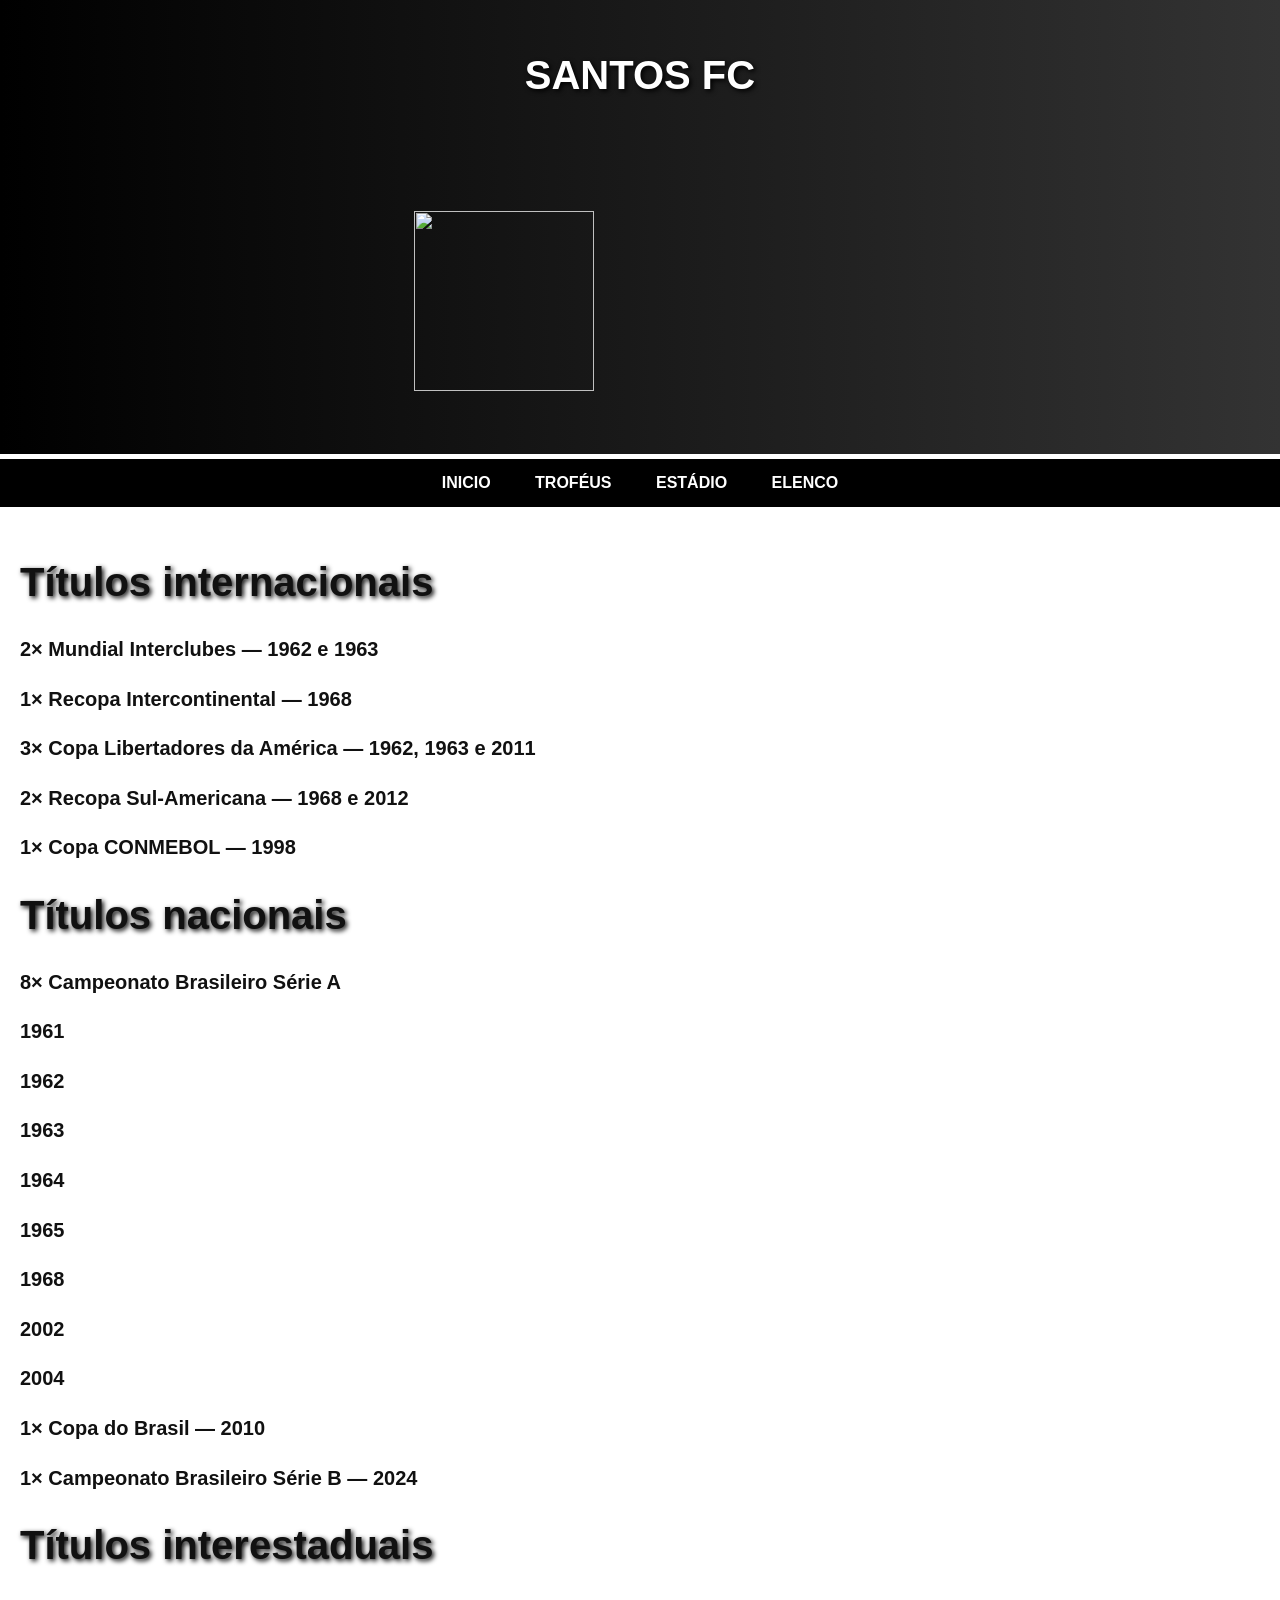
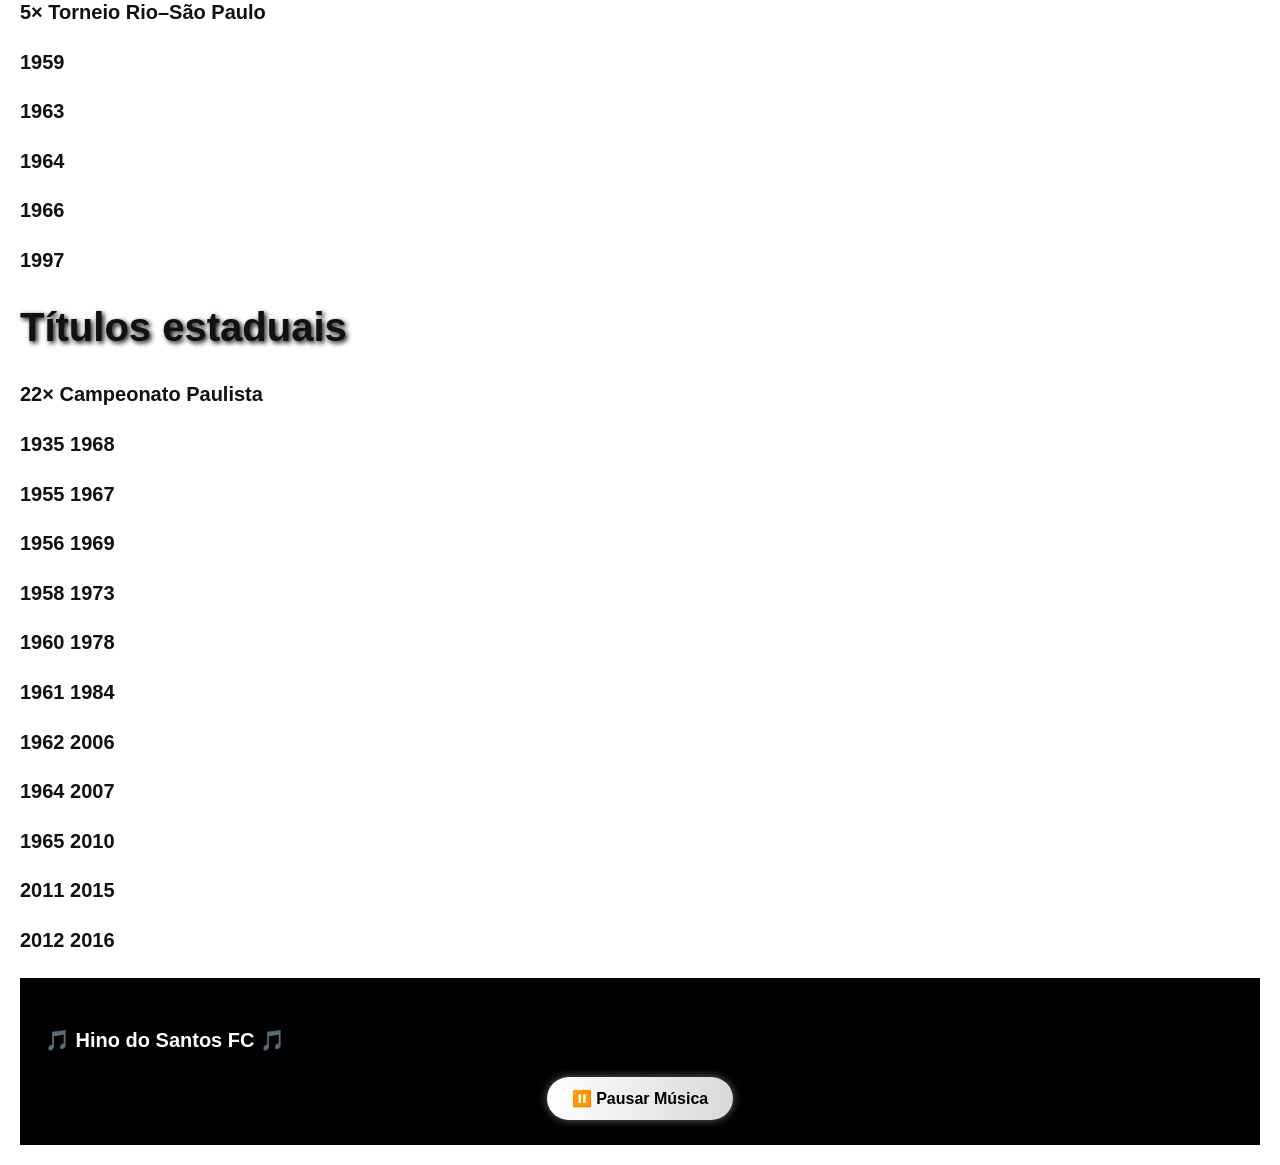
==== Page_2.html @ ef147d37 "Add files via upload" ====
<!DOCTYPE html>
<html lang="pt-br">
  <head>
    <meta charset="utf-8">
   <link rel="stylesheet" href="alô ex.css">
   <title>SANTOS FC</title>
 </head>
<body>

<header>
<h2>SANTOS FC<h2>
<img src="santos.png" height="180px" width="180px"> 
<img src="gif-santos.gif" alt="Torcida Jovem" height="250px" width="250px"> 
</header>

<nav>
<a href="index.html.html"> INICIO</a>
<a href="Page_2.html"> TROFÉUS</a>
<a href="Page_3.html"> ESTÁDIO</a>
<a href="Page_4.html"> ELENCO</a>
</nav>

<section>
<h2>Títulos internacionais</h2>
<h4>2× Mundial Interclubes — 1962 e 1963</h4>
<h4>1× Recopa Intercontinental — 1968</h4>
<h4>3× Copa Libertadores da América — 1962, 1963 e 2011</h4>
<h4>2× Recopa Sul-Americana — 1968 e 2012</h4>
<h4>1× Copa CONMEBOL — 1998</h4>

<h2>Títulos nacionais</h2>
<h4>8× Campeonato Brasileiro Série A</h4>
<h4>1961</h4>
<h4>1962</h4>
<h4>1963</h4>
<h4>1964</h4>
<h4>1965</h4>
<h4>1968</h4>
<h4>2002</h4>
<h4>2004</h4>
<h4>1× Copa do Brasil — 2010</h4>
<h4>1× Campeonato Brasileiro Série B — 2024</h4>

<h2>Títulos interestaduais</h2>
<h4>5× Torneio Rio–São Paulo</h4>
<h4>1959</h4>
<h4>1963</h4>
<h4>1964</h4>
<h4>1966</h4>
<h4>1997</h4>

<h2>Títulos estaduais</h2>
<h4>22× Campeonato Paulista</h4>
<h4>1935   1968</h4>
<h4>1955   1967</h4>
<h4>1956   1969</h4>
<h4>1958   1973</h4>
<h4>1960   1978</h4>
<h4>1961   1984</h4>
<h4>1962   2006</h4>
<h4>1964   2007</h4>
<h4>1965   2010</h4>
<h4>2011   2015</h4>
<h4>2012   2016</h4>

<p>

<footer>
 <h3>🎵 Hino do Santos FC 🎵</h3>

    <audio id="musica" autoplay loop>
        <source src="santos.mp4" type="audio/mp4">
    </audio>

    <button onclick="toggleAudio()" id="botaoAudio">
        ⏸️ Pausar Música
    </button>

    <script>
        const audio = document.getElementById("musica");
        const botao = document.getElementById("botaoAudio");

        function toggleAudio() {
            if(audio.paused){
                audio.play();
                botao.innerHTML = "⏸️ Pausar Hino";
            }else{
                audio.pause();
                botao.innerHTML = "▶️ Tocar Hino";
            }
        }
    </script>
</footer>

</body>
</html>
---- alô ex.css ----
/* Fundo geral */
body{
    margin:0;
    font-family: Arial, Helvetica, sans-serif;
    background:#f5f5f5;
    color:#111;
}

/* Cabeçalho */
header{
    background:linear-gradient(to right,#000,#333);
    color:white;
    text-align:center;
    padding:20px;
    border-bottom:5px solid #fff;
}

header img{
    margin:5px;
}

/* Menu */
nav{
    background:#000;
    text-align:center;
    padding:15px;
}

nav a{
    color:white;
    text-decoration:none;
    margin:20px;
    font-weight:bold;
    transition:0.3s;
}

nav a:hover{
    color:#c0c0c0;
}

/* Conteúdo */
section{
    width:100%;
    float:left;
    padding:20px;
    box-sizing:border-box;
    background:white;
}

h3,h4,h5,h6{
	font-size: 20px;
}

section h3{
    text-align:justify;
    line-height:1.7;
	font-size: 20px;
}

/* Lateral */
aside{
    width:25%;
    float:right;
    padding:20px;
    box-sizing:border-box;
    background:#e9e9e9;
    text-align:center;
}

.poihu{
    width:1000px;
	height:450px
}

/* Rodapé */
footer{
    clear:both;
    background:#000;
    color:white;
    text-align:center;
    padding:25px;
}

/* Botão do áudio */
#botaoAudio{
    background:linear-gradient(to right,#ffffff,#d9d9d9);
    color:#000;
    border:none;
    padding:12px 25px;
    font-size:16px;
    font-weight:bold;
    border-radius:30px;
    cursor:pointer;
    transition:0.3s;
    box-shadow:0 0 10px rgba(255,255,255,0.4);
}

#botaoAudio:hover{
    transform:scale(1.08);
    background:white;
    box-shadow:0 0 20px rgba(255,255,255,0.8);
}

/* Título */
h2{
    font-size:40px;
    text-shadow:2px 2px 5px #000;
}
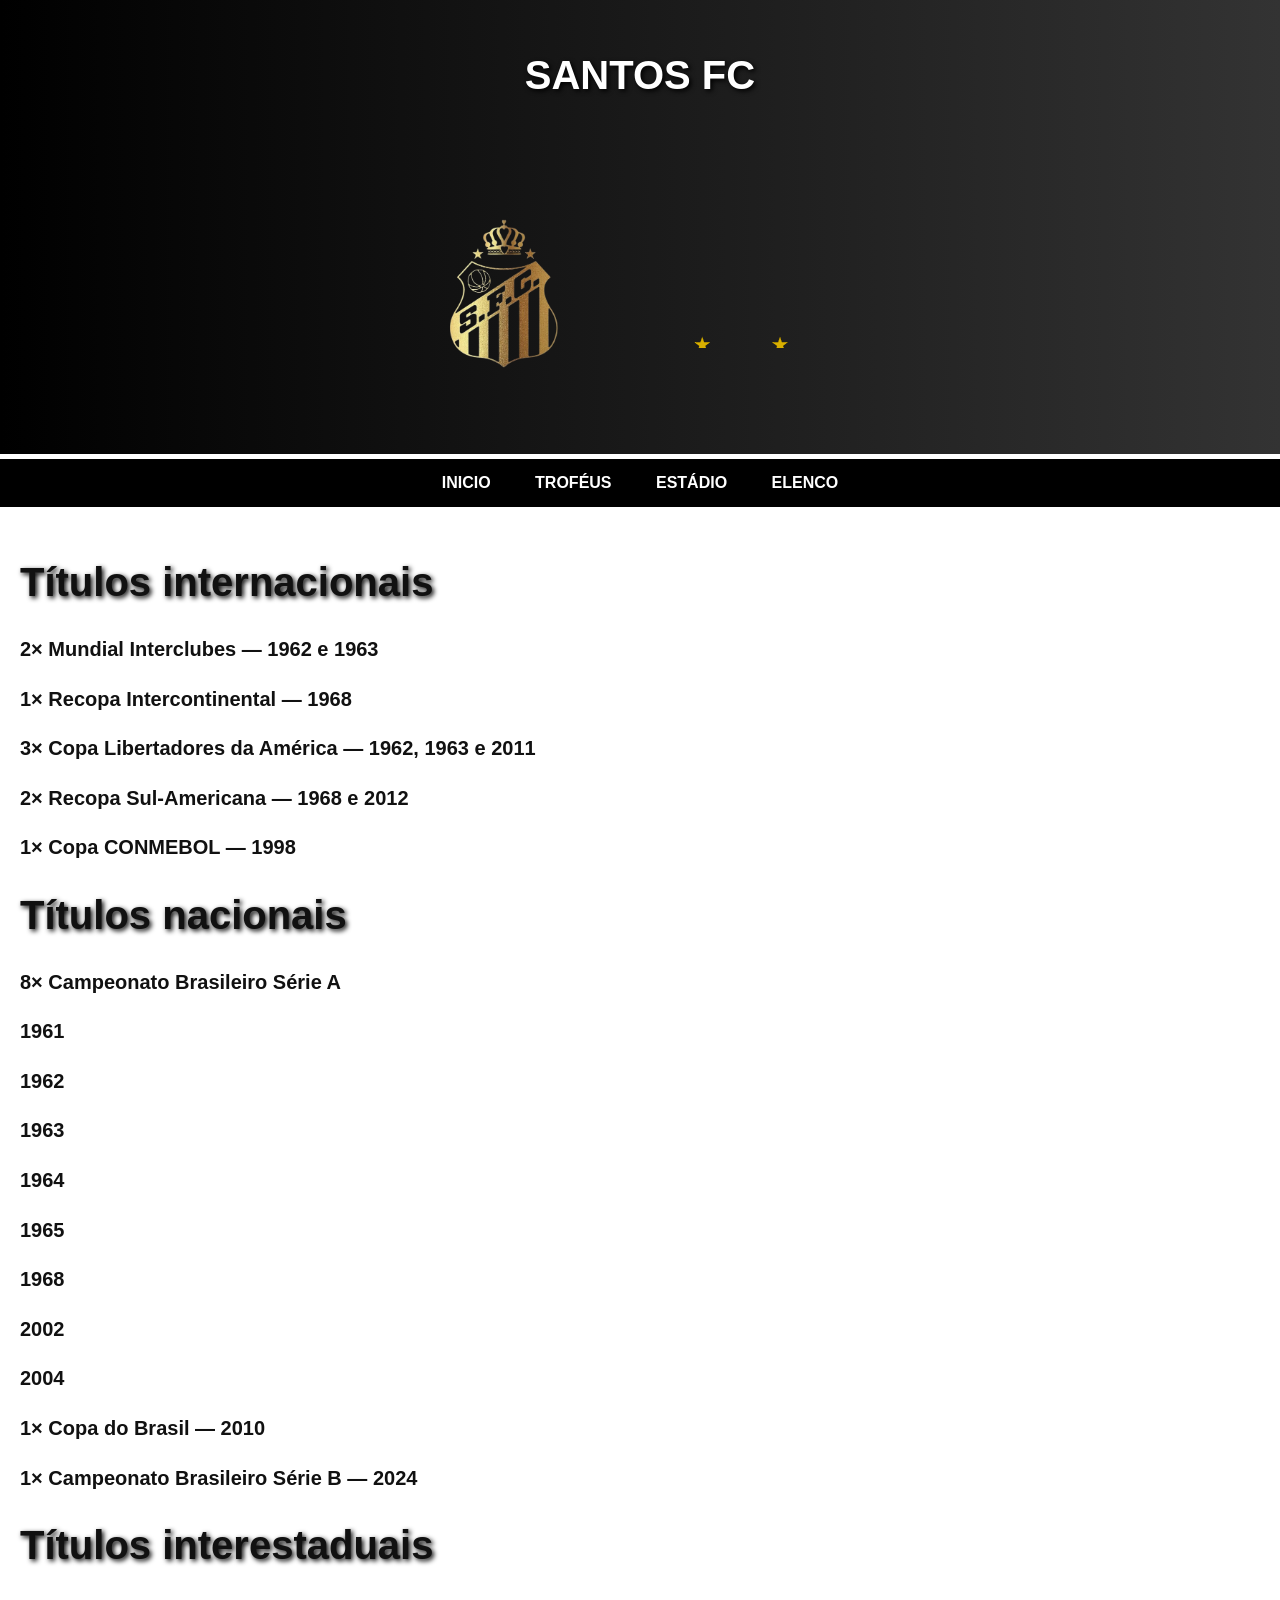
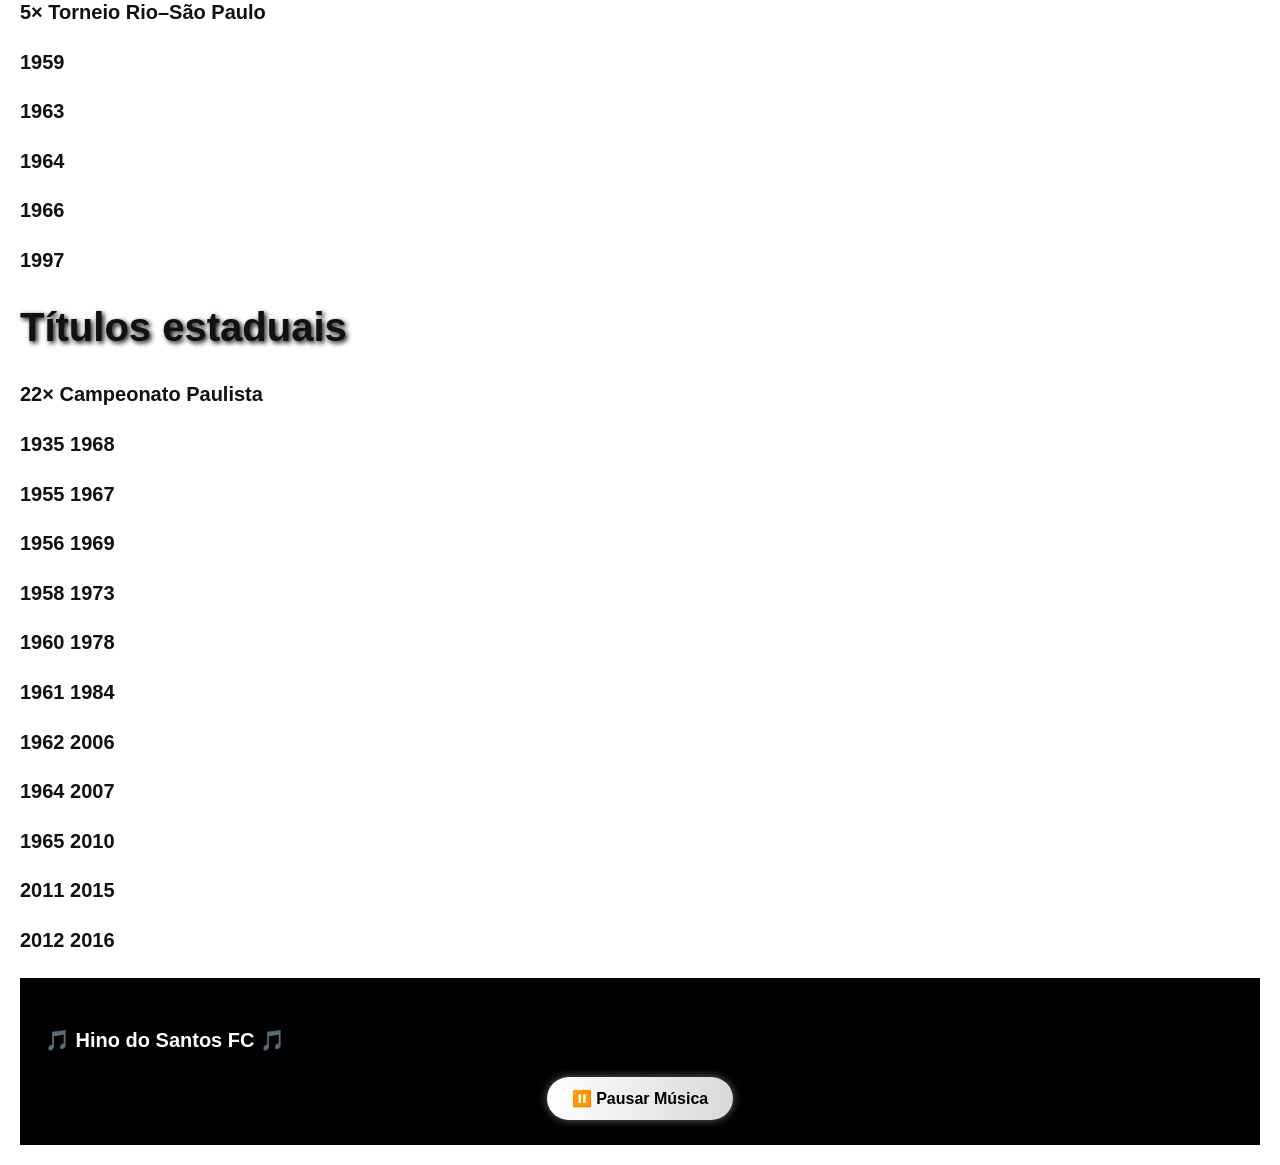
==== commit b423e566: "Add files via upload" ====
--- a/Page_2.html
+++ b/Page_2.html
@@ -14,7 +14,7 @@
 </header>
 
 <nav>
-<a href="index.html.html"> INICIO</a>
+<a href="index.html"> INICIO</a>
 <a href="Page_2.html"> TROFÉUS</a>
 <a href="Page_3.html"> ESTÁDIO</a>
 <a href="Page_4.html"> ELENCO</a>
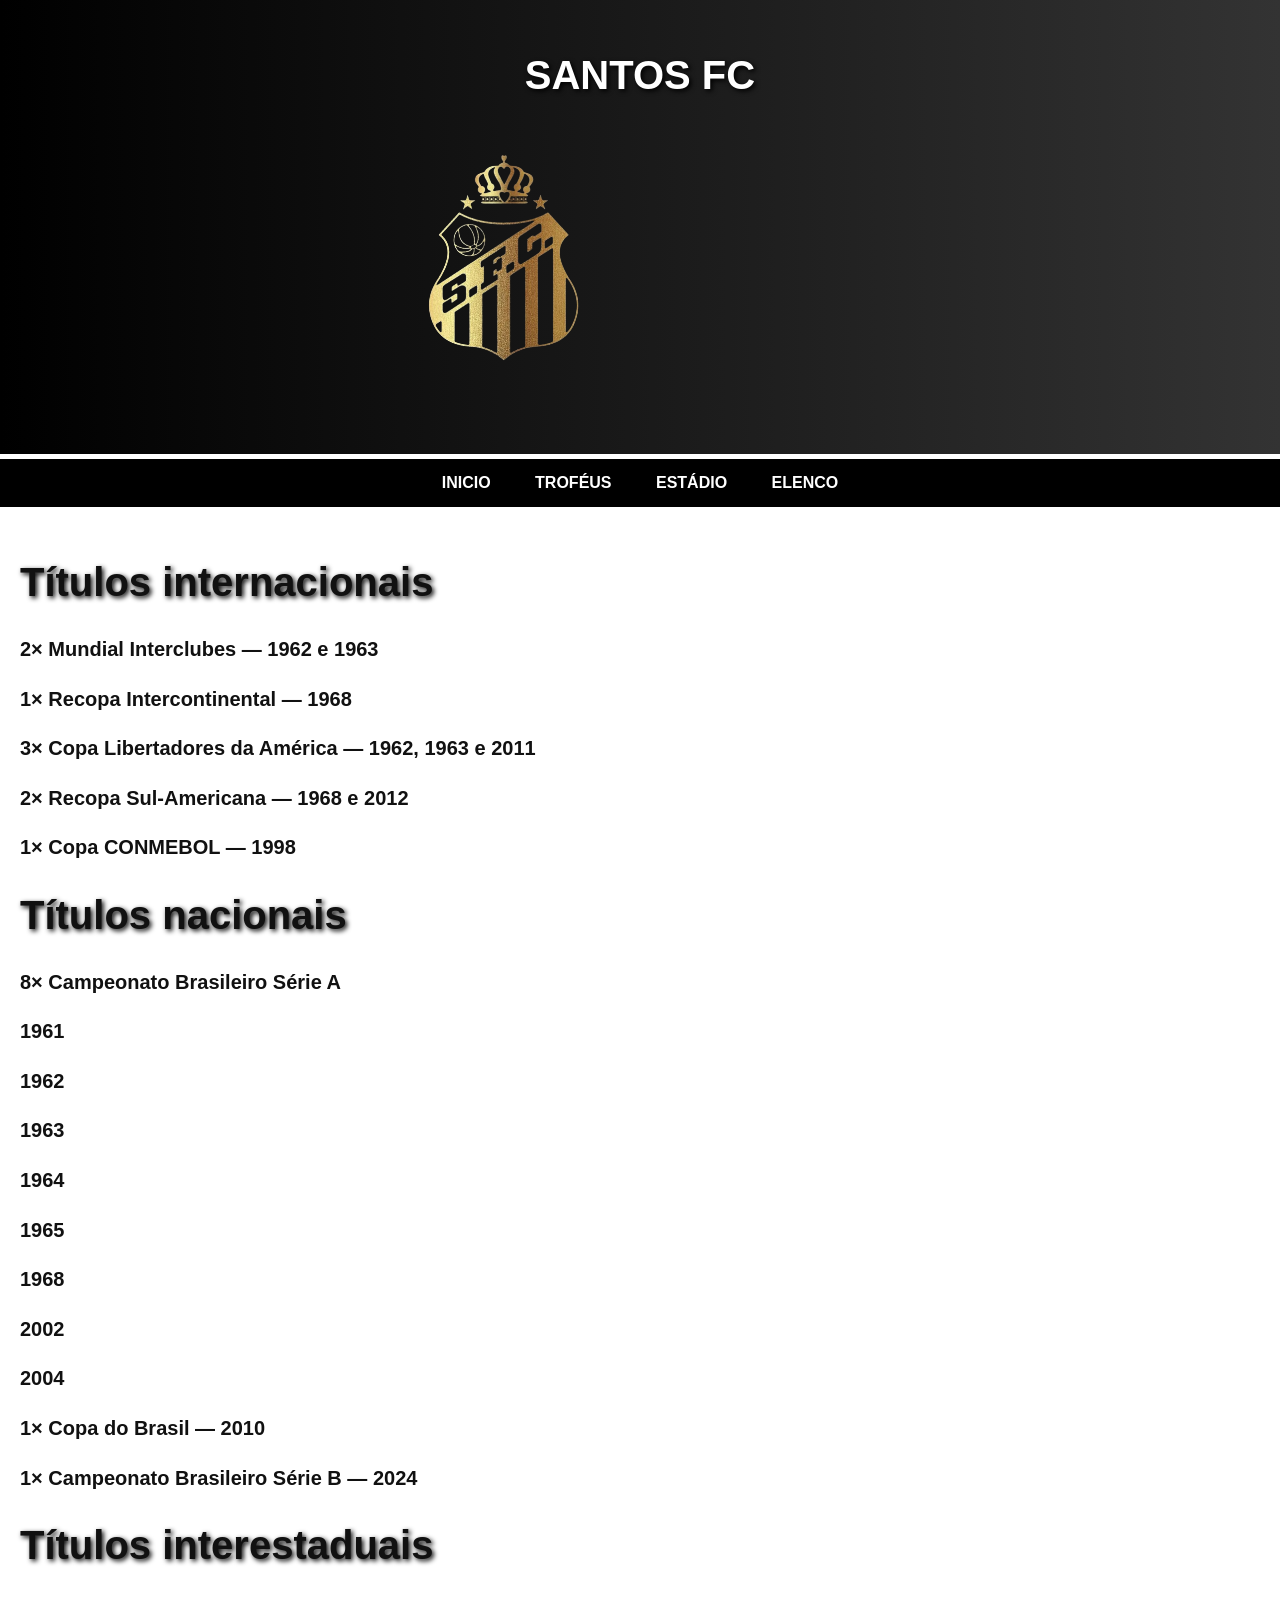
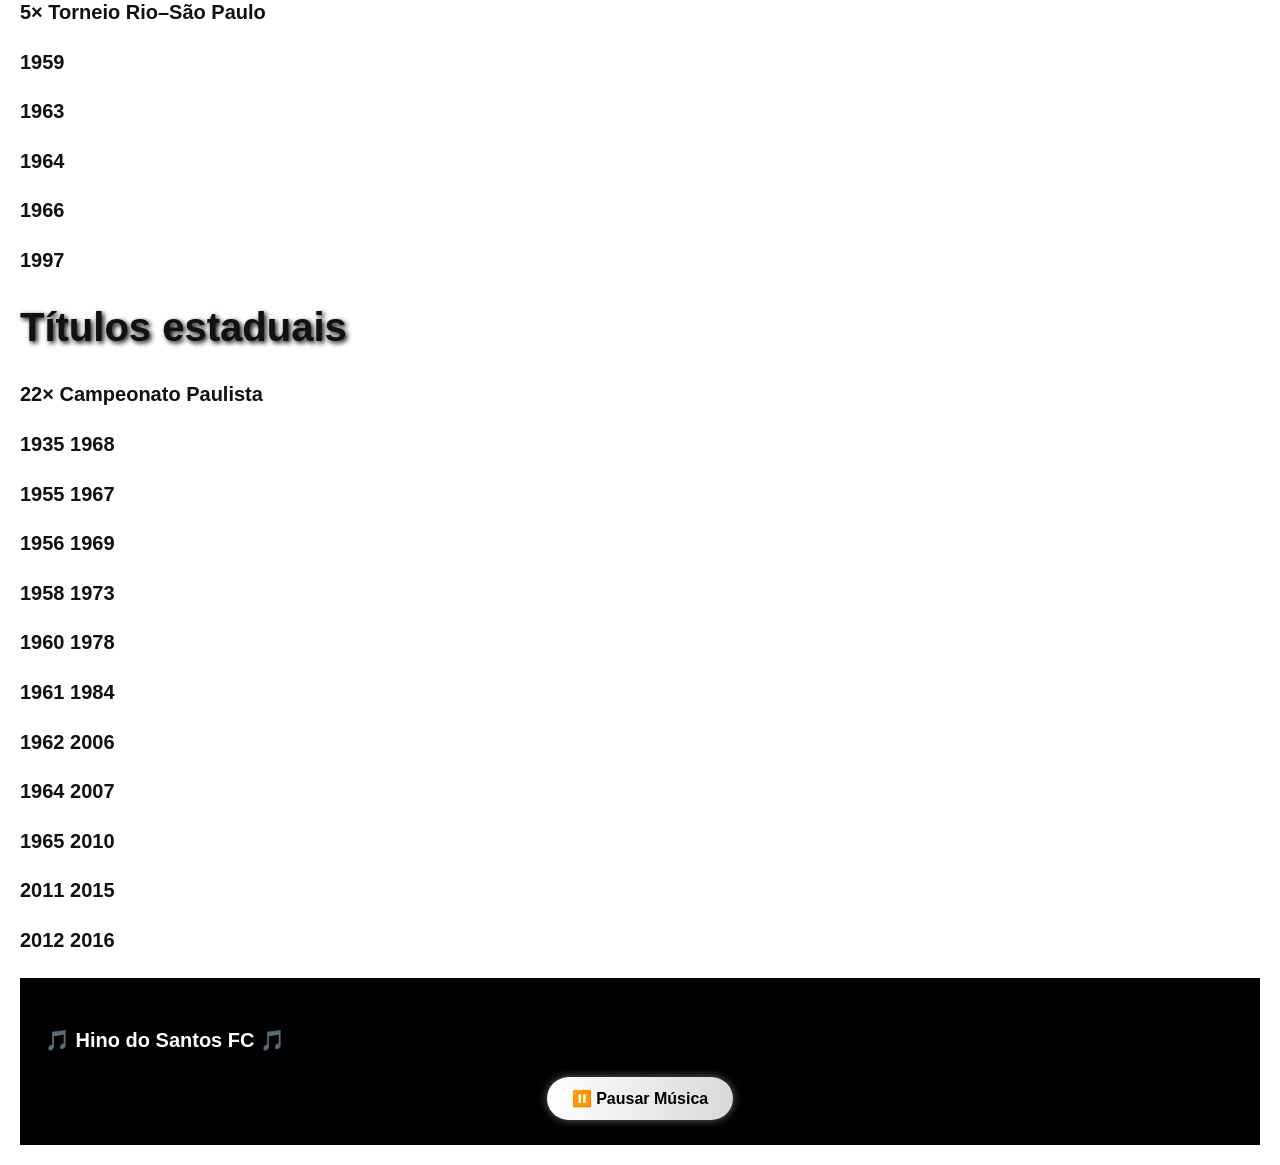
==== commit 43cda426: "Add files via upload" ====
--- a/Page_2.html
+++ b/Page_2.html
@@ -9,7 +9,7 @@
 
 <header>
 <h2>SANTOS FC<h2>
-<img src="santos.png" height="180px" width="180px"> 
+<img src="santos.png" height="250px" width="250px"> 
 <img src="gif-santos.gif" alt="Torcida Jovem" height="250px" width="250px"> 
 </header>
 
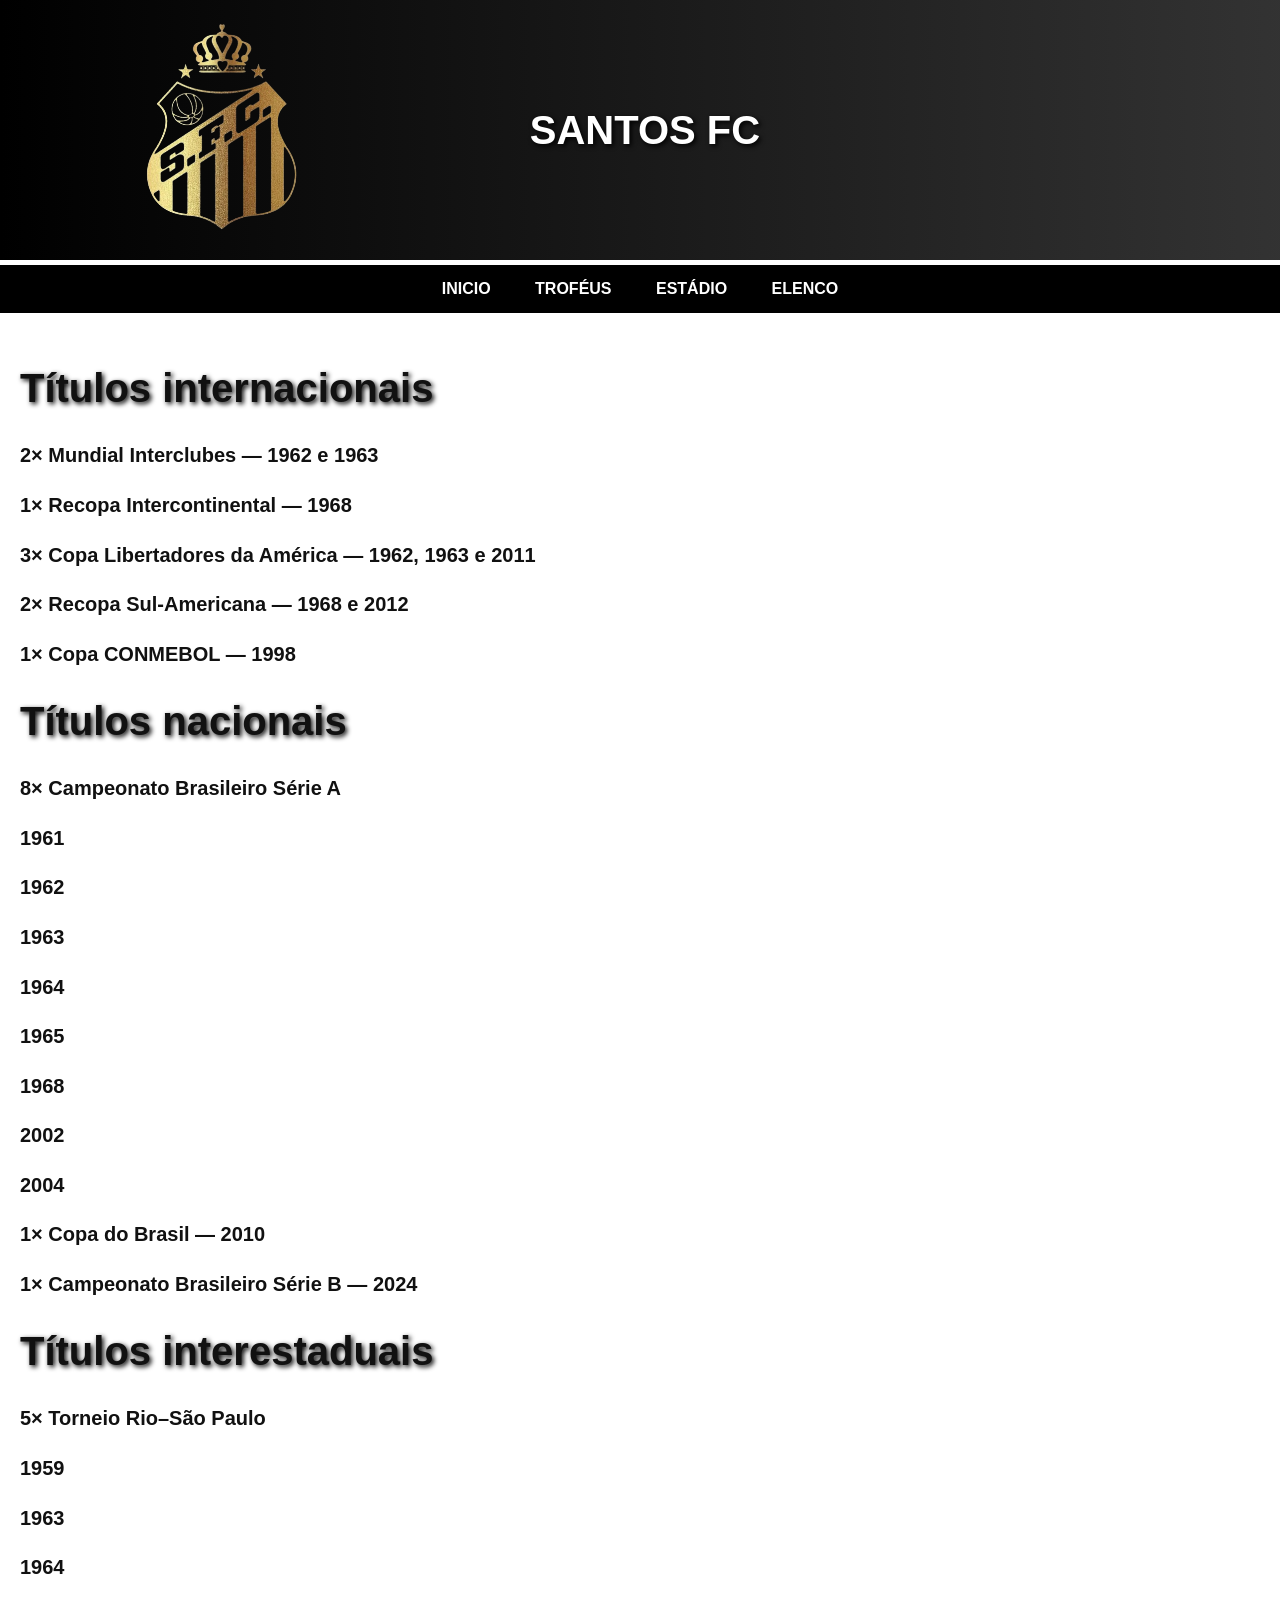
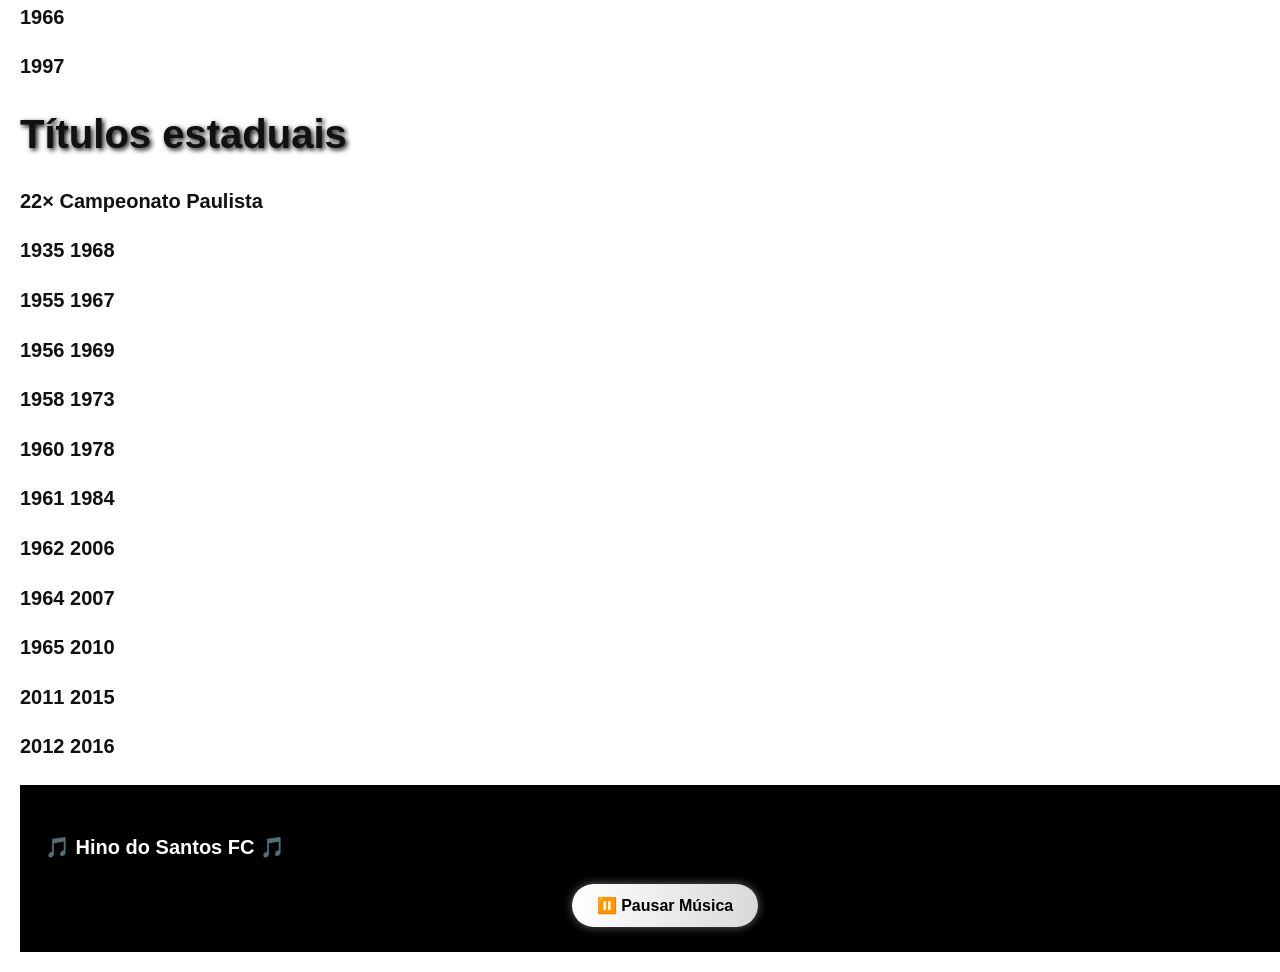
==== commit a1293692: "Add files via upload" ====
--- a/Page_2.html
+++ b/Page_2.html
@@ -2,14 +2,14 @@
 <html lang="pt-br">
   <head>
     <meta charset="utf-8">
-   <link rel="stylesheet" href="alô ex.css">
+   <link rel="stylesheet" href="santos.css">
    <title>SANTOS FC</title>
  </head>
 <body>
 
 <header>
-<h2>SANTOS FC<h2>
 <img src="santos.png" height="250px" width="250px"> 
+<div class="inicial"><h2>SANTOS FC</h2></div>
 <img src="gif-santos.gif" alt="Torcida Jovem" height="250px" width="250px"> 
 </header>
 
--- a/santos.css
+++ b/santos.css
@@ -0,0 +1,119 @@
+/* Fundo geral */
+body{
+    margin:0;
+    font-family: Arial, Helvetica, sans-serif;
+    background:#f5f5f5;
+    color:#111;
+}
+
+/* Cabeçalho */
+header{
+    background:linear-gradient(to right,#000,#333);
+    width:100%;
+    color:white;
+    padding:5px;
+    border-bottom:5px solid #fff;
+    display: flex;
+    justify-content:space-around;
+
+}}
+
+header img{
+    margin:5px;
+}
+
+/* Menu */
+nav{
+    background:#000;
+    text-align:center;
+    padding:15px;
+}
+
+nav a{
+    color:white;
+    text-decoration:none;
+    margin:20px;
+    font-weight:bold;
+    transition:0.3s;
+}
+
+nav a:hover{
+    color:#c0c0c0;
+}
+
+/* Conteúdo */
+section{
+    width:100%;
+    float:left;
+    padding:20px;
+    box-sizing:border-box;
+    background:white;
+}
+
+h3,h4,h5,h6{
+	font-size: 20px;
+}
+
+section h3{
+    text-align:justify;
+    line-height:1.7;
+	font-size: 20px;
+   width:100%;
+}
+
+/* Lateral */
+aside{
+    width:100%;
+    float:right;
+    padding:20px;
+    box-sizing:border-box;
+    background:#e9e9e9;
+    text-align:center;
+}
+
+.poihu{
+    width:1000px;
+	height:450px
+}
+
+/* Rodapé */
+footer{
+    clear:both;
+    background:#000;
+    color:white;
+    text-align:center;
+    padding:25px;
+    width:100%;
+}
+
+/* Botão do áudio */
+#botaoAudio{
+    background:linear-gradient(to right,#ffffff,#d9d9d9);
+    color:#000;
+    border:none;
+    padding:12px 25px;
+    font-size:16px;
+    font-weight:bold;
+    border-radius:30px;
+    cursor:pointer;
+    transition:0.3s;
+    box-shadow:0 0 10px rgba(255,255,255,0.4);
+}
+
+#botaoAudio:hover{
+    transform:scale(1.08);
+    background:white;
+    box-shadow:0 0 20px rgba(255,255,255,0.8);
+}
+
+/* Título */
+h2{
+    font-size:40px;
+    text-shadow:2px 2px 5px #000;
+}
+
+.inicial {
+    display: flex;
+    justify-content: center;
+    align-items: center;
+}
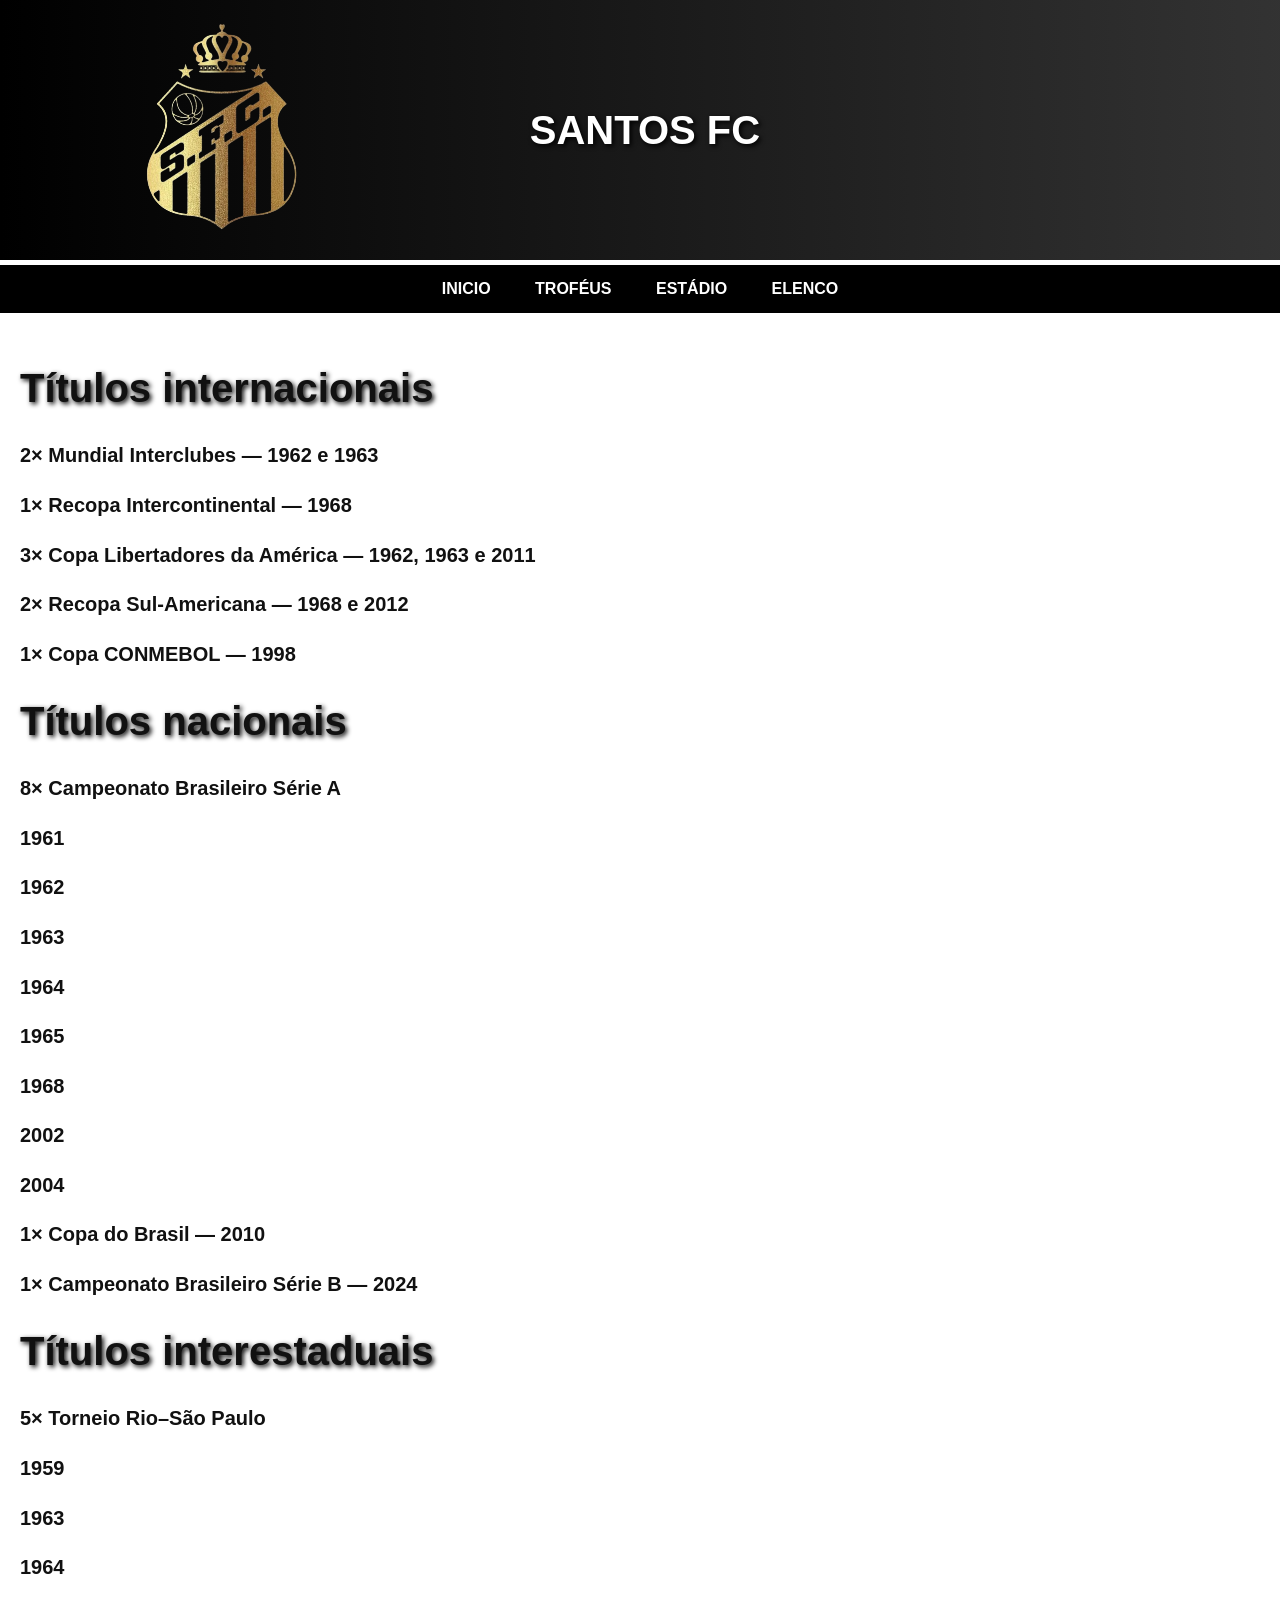
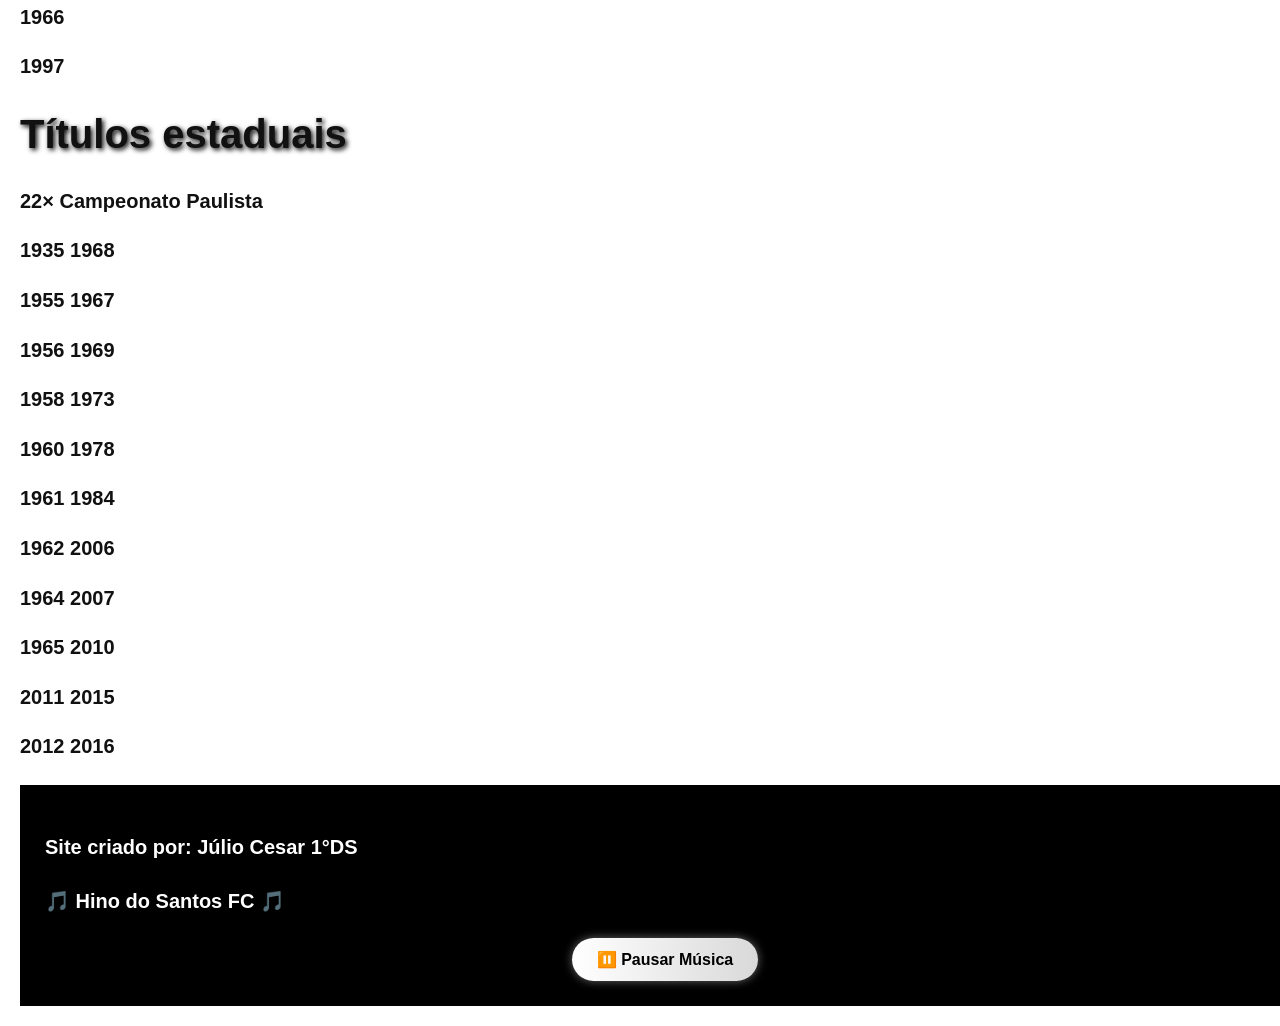
==== commit 03a9b1ba: "Add files via upload" ====
--- a/Page_2.html
+++ b/Page_2.html
@@ -66,7 +66,8 @@
 <p>
 
 <footer>
- <h3>🎵 Hino do Santos FC 🎵</h3>
+<h3> Site criado por: Júlio Cesar 1°DS </h3>  
+<h3>🎵 Hino do Santos FC 🎵</h3>
 
     <audio id="musica" autoplay loop>
         <source src="santos.mp4" type="audio/mp4">
